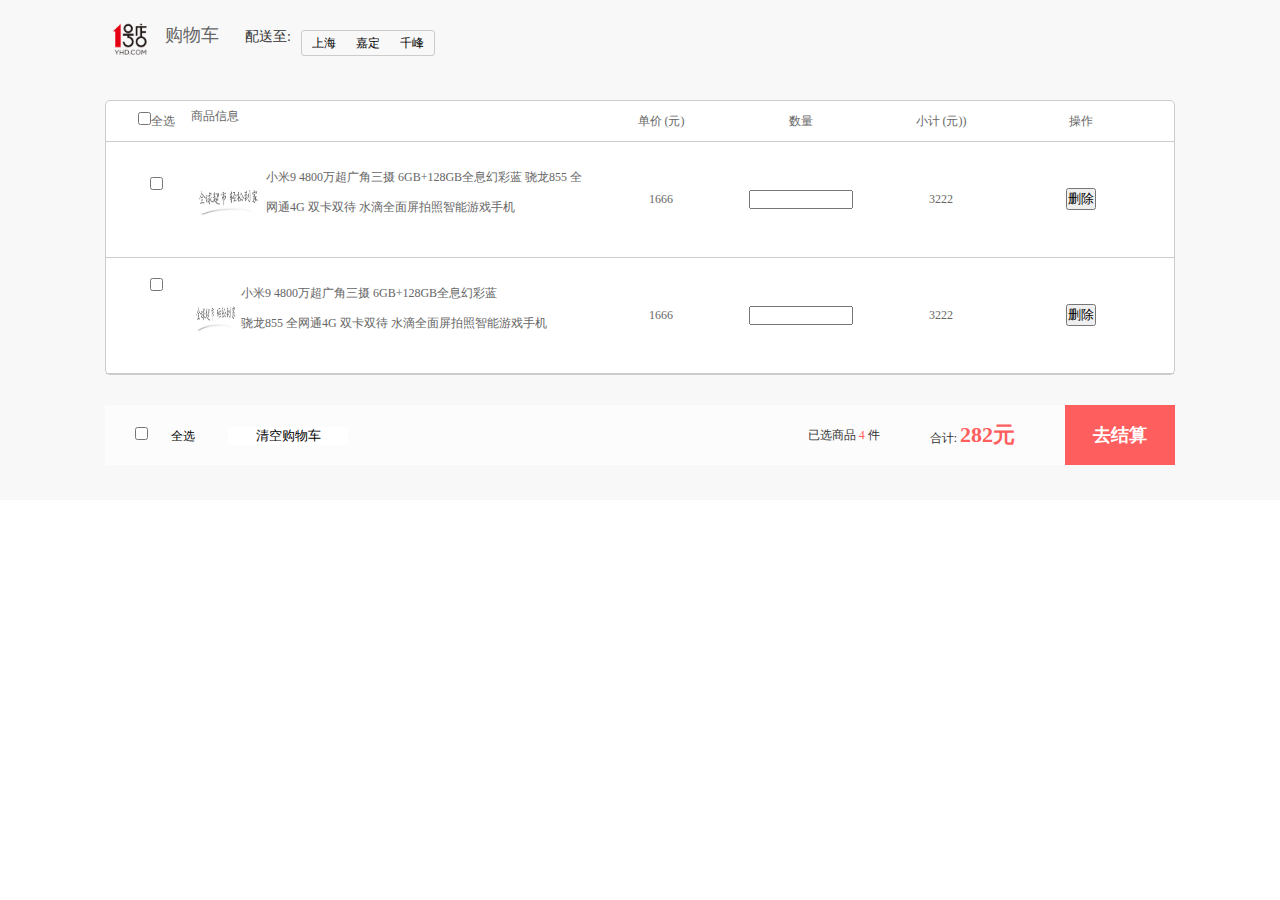
==== car.html @ 64101436 "项目第一次上传,登录,注册,首页导航,搜索,三级菜单,轮播图,数据渲染已完成," ====
<!DOCTYPE html>
<html lang="en">
<head>
    <meta charset="UTF-8">
    <meta name="viewport" content="width=device-width, initial-scale=1.0">
    <meta http-equiv="X-UA-Compatible" content="ie=edge">
    <title>Document</title>
    <link rel="stylesheet" href="css/public.css">
    <link rel="stylesheet" href="css/publich.css">
    <link rel="stylesheet" href="css/car.css">
</head>
<body>
    <header></header>
    <section id="shop_car_top">
        <div class="margin">
            <div class="car_top">
                <divc class="car_top_left">
                    <a href=""><img src="images/logo1.png" alt=""></a>
                    <a href="">购物车</a>
                    <span>配送至:</span>
                    <ul>
                        <li>上海</li>
                        <li>嘉定</li>
                        <li>千峰</li>
                    </ul>
                </div>
                <!-- <divc class="car_top_right">
                    <input type="text">
                </div> -->
            </div>
        </div>
    </section>
    <section id="shop_car">
        <div class="margin">
            <div class="car_empty">
                <img src="https://img.yihaodianimg.com/cart/shopping/pc/images/offline.gif" alt="">
                <div class="te">
                    <p>购物车还是空的呢，快去采购吧~或者登录查看之前加入的商品</p>
                    <input type="button" value="登录" id="login" class="login">
                    <input type="button" value="去逛逛" class="gomore">
                </div>
            </div>
            <div class="car_more">
                <ul class="big">
                    <li class="lie_header">    
                        <ul>
                            <li><input type="checkbox" id="check_all" class="check_all"><label for="checkbox">全选</label></li>
                            <li>商品信息</li>
                            <li>单价 (元) </li>
                            <li>数量</li>
                            <li>小计 (元)) </li>
                            <li>操作</li>
                        </ul>
                    </li>
                    <li class="lie">
                        <ul>
                            <li><input type="checkbox" id="checkbox" class="checkbox"></li>
                            <li><img src="images/logo2.jpg" alt="">
                            小米9 4800万超广角三摄 6GB+128GB全息幻彩蓝  骁龙855 全网通4G 双卡双待 水滴全面屏拍照智能游戏手机</li>
                            <li>1666</li>
                            <li><input type="number"></li>
                            <li>3222</li>
                            <li><input type="button" value="删除"></li>
                        </ul>
                    </li>
                    <li class="lie">
                        <ul>
                            <li><input type="checkbox" id="checkbox"></li>
                            <li><img src="images/logo2.jpg" alt="" style="width: 50px;">
                            小米9 4800万超广角三摄 6GB+128GB全息幻彩蓝   <br>  骁龙855 全网通4G 双卡双待 水滴全面屏拍照智能游戏手机</li>
                            <li>1666</li>
                            <li><input type="number"></li>
                            <li>3222</li>
                            <li><input type="button" value="删除"></li>
                        </ul>
                    </li>
                </ul>
            </div>
            <div class="payfor">
                <div class="payfor_left">
                    <input type="checkbox" id="check_all" class="check_all">
                    <label for="check_all">全选</label>
                    <input type="button" value="清空购物车" id="clearcar" class="clearcar">
                </div>
                <div class="payfor_right">
                    <p>已选商品 <i> 4 </i> 件</p>
                    <p>合计: <em>282元</em> </p>
                    <div class="money">
                        去结算
                    </div>
                </div>
            </div>
        </div>
    </section>
    <!-- <section>
        
    </section> -->


    <footer></footer>
</body>
<script src="libs/jquery.js"></script>
<script>

    // var a = document.querySelectorAll("#checkbox");

    // $(".lie").find("")
    console.log(a[0])
    console.log(a[1])



$("header").load("public.html .header_top",function(){
        // console.log(status);
        console.log(1)
        // var a = document.getElementById("txt_t");
        var a = document.getElementById("txt_t");
        var b= document.querySelector("margin_b")
        console.log(b)
        // console.log(a);
    });
    $("#banner").load("public.html .margin_b",function(){
        var a = document.getElementById("txt_t");
        console.log(a);
        console.log(1)
    });

    $("footer").load("public.html .margin_f",function(){
        var a = document.getElementById("txt_t");
        console.log(a);
    });

</script>
</html>
---- css/public.css ----
@charset "utf-8";
/* CSS Document */

body,ol,ul,h1,h2,h3,h4,h5,h6,p,dl,dd,fieldset,legend,input,textarea,select,figure{margin:0;padding:0;}

body{font:12px  "宋体"; word-wrap:break-word;}
a,u,s,del{color:#666;text-decoration:none}
fieldset ,a img,.bor0 {border:0;}
i,em,b{font-style:normal;font-weight:100;}
li{list-style:none;}
img{vertical-align:middle;}
table{border-collapse:collapse;}/*table合并边框*/
.ind2{text-indent:2em;}
input{outline:none;}/* 去除google蓝框 */
textarea{resize:none;}/* 禁止拖动 */

/*溢出隐藏出现省略号*/
.over{white-space:nowrap;/*强制不换行*/  overflow:hidden;/*溢出:隐藏*/  text-overflow:ellipsis;/*溢出隐藏时出现省略号*/ }

/*水平垂直对齐*/
.valign{text-align:center;}
.valign img{vertical-align:middle;}
.valign:after{content:"";display:inline-block;vertical-align:middle;height:100%;}

.clear:before{content:"";display:table;}/*margin-top:向上传递问题*/
.clear:after{content:"";clear:both;display:block;}/*清除浮动*/

/*弹性盒位置*/
.cc{display:flex;justify-content:center;align-items:center;}    /*水平垂直居中*/
.xc{display:flex;justify-content:center;}     /*水平居中*/
.yc{display:flex;align-items:center;}
---- css/publich.css ----
.margin{
    width: 1070px;
    margin: 0 auto;
}
.header_top{
    height: 30px;
    background:#f4f4f4;;
    overflow: hidden;
    border-bottom: 1px solid #ccc;
}
.header_top_left{
    float: left;
    width: 120px;
    text-align: center;
}
.header_top_left a{
    display: block; 
    font: 12px/30px "";
    padding: 0 10px;
}
.header_top_left a span{
    color: #666;
}
.header_top_left a em{   
    color: #666;
}
.header_top_right{
    float: right;   
}
.header_top_right ul{
    overflow: hidden;
}
.header_top_right ul li{
    font: 12px/30px ""; 
    float: left;
    padding: 0 10px;
}
.header_top_right ul li span{
    color: #666;
}
.header_top_right ul li a{
    margin-right: 10px;
    color: #666;
}
.header_top_right ul li a.login{
    color: #ff4040;
}
.header_nav{
    height: 180px;
}
.header_nav_top{
    height: 140px;
}
.header_nav_top_logo{
    float: left;
}
.header_nav_top_logo a{
    display: block;
    width: 140px;
    height: 140px;
}
.header_nav_top_logo img{
    display: block;
    width: 140px;
    height: 140px;
}
.header_nav_top_inner{
    float: left;
    margin-top: 25px;
}
.header_nav_top_inner a{
    display: block;
    width: 160px;
    height: 90px;
}
.header_nav_top_inner img{
    display: block;
    width: 160px;
    height: 90px;
}
.header_nav_top_search{
    float: right;
    width: 650px;
    padding-top: 50px;
}
.header_nav_top_search_top{
    height: 42px;
}
.txt_search{
    float: left;
    width: 510px;
    height: 38px;
    border: 1px solid #ccc;
    border-radius: 19px;
    /* overflow: hidden; */
    background: #fff;
    position: relative;
}
.txt_search ul{
    width: 460px;
    position: absolute;
    z-index: 10;
    left: 10px;
    top: 40px;
    background: #fff;
}
.txt_search ul li{
    height: 40px;
    font: 12px/40px "";
}
.txt_search input.txt_t{
    float: left;
    border: none;
    height: 38px;
    width: 460px;
    color: #333;
    background: none;
    text-indent: 20px;
}   
.txt_search input.txt_s{
    float: left;
    height: 38px;
    width: 50px;
    border: none;
    background: url(../images/search1.png) no-repeat center;
    background-size: 20px;
    
}
.car{
    float: right;
    width: 120px;
    height: 38px;
    border: 1px solid #ccc;
    border-radius: 19px;
}
.car a{
    display: block;
    height: 20px;
    font: 16px/20px "";
    color: #333;
    padding: 9px 0;
    text-align: center;
}
.header_nav_top_search_bottom{
    height: 30px;
}
.header_nav_top_search_bottom ul{
    overflow: hidden;
    padding-left: 24px;
}
.header_nav_top_search_bottom ul li{
    float: left;
    margin-right: 10px;
    line-height: 30px;
    font-size: 14px;
    color: #aaa;
}
.header_nav_bottom{
    height: 40px;
}
.header_nav_bottom_three{
    height: 40px;
    width: 200px;
    float: left;
    font: 16px/40px "";
    color: #fff;
    background: #ff4040;
    text-align: center;
    position: relative;
}
/* .header_nav_bottom_three ul{
   
} */
.header_nav_bottom_three ul li{
    height: 40px;
    width: 200px;
}
.header_nav_bottom_three ul li span{
    font: 16px/40px "";
    color: #fff;
    /* background: #ff4040; */
    text-align: center;
}
.header_nav_bottom_three ul li ul{
    position: absolute;
    width: 198px;
    height: 409px;
    top: 40px;
    left: 0;
    z-index: 3;
    background: #fff;
    border-left: 1px solid #ff4040;
    border-right: 1px solid #ff4040;
    /* border-bottom: 1px solid #ff4040; */
    display: none;
}
.header_nav_bottom_three ul li ul li{
    height: 40px;
    width: 200px;
    text-align: center;
    /* position: relative; */
}
.header_nav_bottom_three ul li ul li span{
    color: #666;
    font: 14px/40px ""; 
    display: block;
    height: 40px;
    width: 200px;
}
.header_nav_bottom_three ul li ul li ul{
    position: absolute;
    left: 198px;
    top: 0;
    background: #fff;
    width: 400px;
    height: 358px;
    padding: 20px 0;
    border: 2px solid #ff4040;
    display: none;
}
.header_nav_bottom_three ul li ul li ul li{
    font: 12px/30px "";
    /* text-align: center; */
    /* margin: 0; */
    width: 130px;
    height: 30px;
    float: left;
    color: #333;

}

.header_nav_bottom_list{
    float: right;
    height: 40px;
    position: relative;
}
.header_nav_bottom_list .list_t{
    overflow: hidden;
}
.header_nav_bottom_list .list_t li{
    float: left;
    margin-left: 30px;
    color: #333;
    font: 16px/40px "";
}
.header_nav_bottom_list .choose{
    position: absolute;
    width: 440px;
    height: 200px;
    border:1px solid #ff4040;
    top: 40px;
    left: 0;;
    z-index: 12;
    background: #fff;
    display: none;
}
.header_nav_bottom_list .choose ul{
    overflow: hidden;
}
.header_nav_bottom_list .choose ul li{
    float: left;
    width: 100px;
    height: 40px;
    font: 12px/40px "";
    color: #666;
    text-align: center;
}
.margin_f{
    margin: 0 auto;
    width: 1070px;
}
.footer_f{
    width: 1070px;
    /* height: 200px; */
    /* background: #ff4040; */
}
.footer_f_top{
    height: 127px;
    /* padding-top: 30px; */
    border-bottom: 1px solid #ebebeb;
}
.footer_f_top a{
    display: block;
    float: left;
    width: 205px;
    height: 66px;
    margin-top: 30px;
    margin-right: 62px;
} 
.footer_f_top a img{
    float: left;
    display: block;
    /* _display: inline; */
    width: 66px;
    height: 66px;
    margin-right: 15px;
}
.footer_f_top a p{
    /* display: block; */
    margin-top: 10px;
    font-size: 16px;
    color: #333;
}
.footer_f_top a span{
    font-size: 14px;
    color: #999;
    line-height: 26px;
}
.footer_f_bottm{
    overflow: hidden;
    padding: 20px 0 20px;
}
.footer_f_bottm ul{
    width: 195px;
    float: left;
}
.footer_f_bottm ul li{
    height: 24px;
    padding: 0 8px;
    line-height: 24px;
    color: #666;
    font-size: 12px;
    text-align: center;
}
.erweima{
    float: left;
    padding: 17px;
}
.erweima img{
    margin-right: 30px;
}
---- css/car.css ----
#shop_car_top{
    background: #f8f8f8;
    min-height: 70px;
}
#shop_car_top .car_top{
    height: 70px;
}
.car_top .car_top_left{
    float: left;
    padding: 10px 0;
}
.car_top .car_top_left a{
    display:block;
    width: 60px;
    height: 50px;
    font: 18px/50px ""; 
    float: left;
}
.car_top .car_top_left a img{
    width: 50px;
    height: 50px;
}
.car_top .car_top_left span{
    float: left;
    height: 70px;
    font: 14px/54px "";
    color: #333;
    padding-left: 20px;
}
.car_top .car_top_left ul{
    float: left;
    overflow: hidden;
    margin-top: 20px;
    border: 1px solid #ccc;
    border-radius: 3px;
    margin-left: 10px;
}
.car_top .car_top_left ul li{
    float: left;
    height: 24px;
    font: 12px/24px "";
    padding: 0 10px;
}
#shop_car{
    background: #f8f8f8;
    min-height: 400px;
    padding-top: 30px;
}

.car_empty{
    display: none;
    height: 300px;
    width: 530px;
    margin-left: 88px;
    
}
.car_empty img{
    width: 300px;
    height: 300px;
    float: left;
    display: block;
}
.car_empty .te{
    float: left;
    width: 230px;
}
.car_empty p{
    padding-left: 5px;
    font-size: 14px;
    line-height: 24px;
    margin-top: 90px;
    margin-bottom: 20px;
}
.car_empty .login{
    width: 75px;
    height: 26px;
    margin: 0 5px;
    border: 1px solid #ff5e5e;
    border-radius: 2px;
    background-color: #ff6c6c;
    color: #fff;
    line-height: 26px;
}
.car_empty .gomore{
    display: inline-block;
    width: 75px;
    height: 26px;
    margin: 0 5px;
    border: 1px solid #ff5e5e;
    border-radius: 2px;
    color: #fff;
    line-height: 26px;
    text-align: center;
    border-color: #ddd;
    background-color: #fcfcfc;
    color: #666;
}
.car_more{
    background: #fff;
    border: 1px solid #ccc;
    border-radius: 5px;
}

.car_more ul.big li{
    /* padding: 0 15px; */
    height: 40px;
   
}
.car_more ul.big li em{
   margin-left: 920px;
}
.car_more ul li.lie{
    height: 75px;
    /* padding: 20px 0; */
    padding: 20px 15px;
    border-bottom: 1px solid #ccc;
}
.car_more ul li.lie li{height: 75px;}
.car_more ul li.lie_header{
    height: 40px;
    padding: 0 15px;
    border-bottom: 1px solid #ccc;
    /* margin-bottom: 20px; */
    font: 12px/40px "";
    text-align: center;
}
.car_more ul li.lie_header .checkbox{
    margin-right: 10px;
}
.car_more ul li ul{
    overflow: hidden;
    height: 75px;
} 
.car_more ul li ul li{
  float: left;
  height: 75px;
  width: 140px;
  color: #666;
  text-align: center;
} 
.car_more ul .lie .checkbox{
    margin: 15px ;
}
.car_more ul .lie img{
    float: left;
    width: 75px;
    height: 75px;;
}
/* .car_more ul .lie ul li:nth-child(2){
   
} */
.car_more ul li ul li:nth-child(1){
  width: 70px;
} 
.car_more ul li ul li:nth-child(2){
  width: 400px;
  font: 12px/30px "";
  text-align: start;
} 
.car_more ul .lie ul li:nth-child(3){
    font: 12px/75px "";
} 
.car_more ul .lie ul li:nth-child(4) input{
   width: 100px;
   margin-top: 28px;
} 
.car_more ul .lie ul li:nth-child(5){
    font: 12px/75px "";
} 
.car_more ul .lie ul li:nth-child(6){
    font: 12px/75px "";
} 

.payfor{
    height: 60px;
    background: #fcfcfc;
    margin-top: 30px;
}

.payfor_left{
    float: left;
    padding: 22px 0;
    font: 12px/16px "";
}
.payfor_left .check_all{
    margin-left: 30px;
    margin-right: 20px;
}
.payfor_left .clearcar{
    margin:  0 30px;
    border:none;
    width: 120px;
    background: #fff;
}

.payfor_right{
    float: right;
    height: 60px;
}
.payfor_right p{
    float: left;
    font: 12px/5 "";
    color: #333;
    margin-right: 50px;
}
.payfor_right p i{
    font: 12px/5 "";
    color: #ff5e5e;
}
.payfor_right p em{
    font: 600 22px/60px "";
    color: #ff5e5e;
    
}
.payfor_right .money{
    float: left;
    background: #ff5e5e;
    width: 110px;
    height: 60px;
    font:600 18px/60px "";
    text-align: center;
    color: #fff;
}
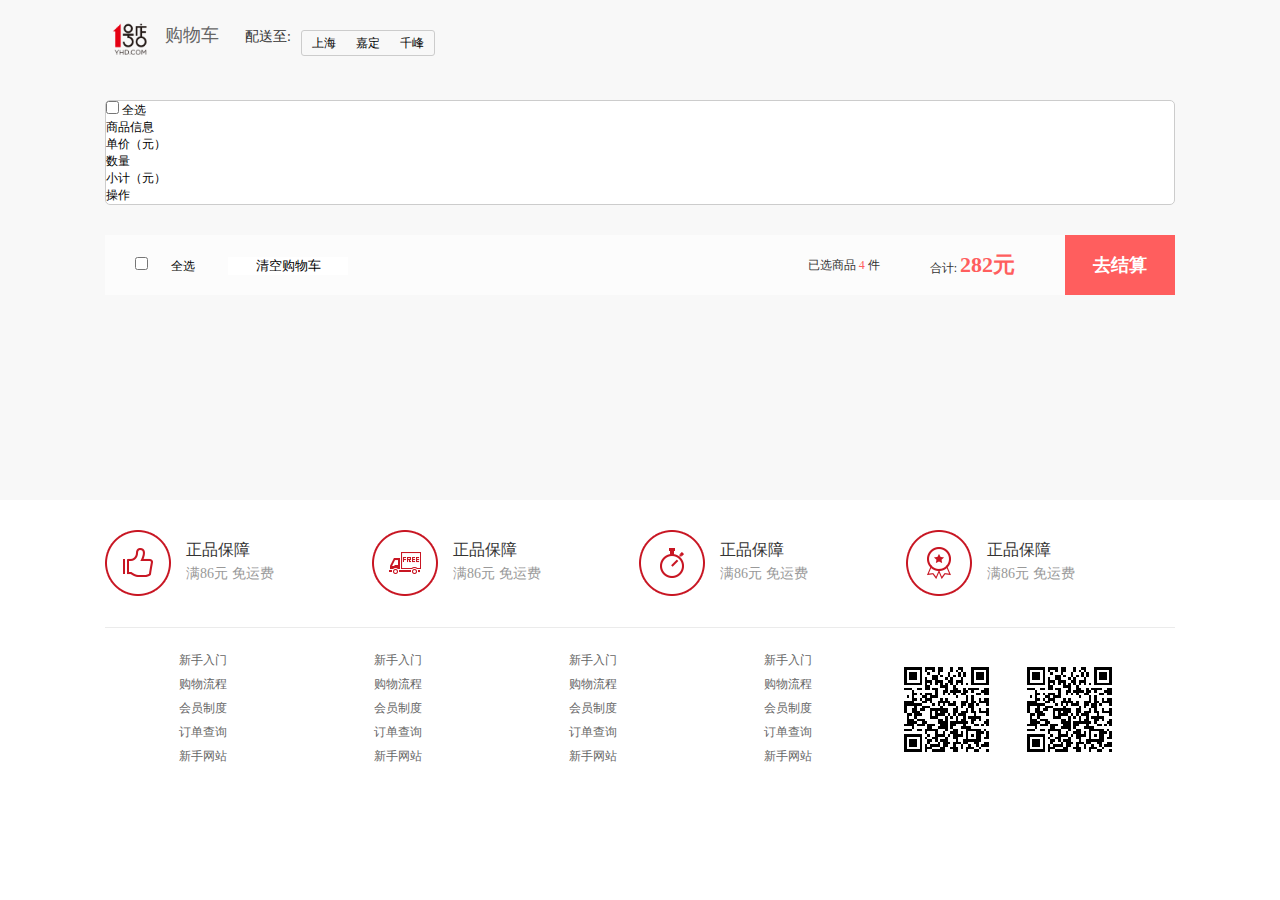
==== commit aecff5c0: "修改购物车静态页面,改为数据渲染" ====
--- a/car.html
+++ b/car.html
@@ -4,7 +4,7 @@
     <meta charset="UTF-8">
     <meta name="viewport" content="width=device-width, initial-scale=1.0">
     <meta http-equiv="X-UA-Compatible" content="ie=edge">
-    <title>Document</title>
+    <title>购物车</title>
     <link rel="stylesheet" href="css/public.css">
     <link rel="stylesheet" href="css/publich.css">
     <link rel="stylesheet" href="css/car.css">
@@ -41,40 +41,42 @@
                 </div>
             </div>
             <div class="car_more">
-                <ul class="big">
-                    <li class="lie_header">    
+                <div class="car_top">
+                    <ul>
+                        <li>
+                            <input type="checkbox" id="checkAll" class="cheackAll">
+                            <label for="checkAll">全选</label>
+                        </li> 
+                        <li>商品信息</li>
+                        <li>单价（元）</li>
+                        <li>数量</li>
+                        <li>小计（元）</li>
+                        <li>操作</li>
+                    </ul>
+                </div>
+                <div class="car_body">
+                    <!-- <div class="car_goods">
                         <ul>
-                            <li><input type="checkbox" id="check_all" class="check_all"><label for="checkbox">全选</label></li>
-                            <li>商品信息</li>
-                            <li>单价 (元) </li>
-                            <li>数量</li>
-                            <li>小计 (元)) </li>
-                            <li>操作</li>
+                            <li>
+                                <input type="checkbox" class="checkOne"  id="checkOne">
+                            </li>
+                            <li>
+                                <img src="images/banner2.jpg" alt="" style="width: 75px;height:75px;">
+                                <p>夏新 (AMOI) I7无线蓝牙耳机双耳耳塞式适用于苹果IPhone X/XR小米华为重低音迷你男女安卓通</p>
+                            </li>
+                            <li>1234</li>
+                            <li>
+                                <div class="gobuy_num">
+                                    <i class="add">+</i>
+                                    <input type="text" value="1" >
+                                    <i class="radius">-</i>
+                                </div>
+                            </li>
+                            <li>22222</li>
+                            <li><input type="button" value="" id="delete" class="delete"></li>
                         </ul>
-                    </li>
-                    <li class="lie">
-                        <ul>
-                            <li><input type="checkbox" id="checkbox" class="checkbox"></li>
-                            <li><img src="images/logo2.jpg" alt="">
-                            小米9 4800万超广角三摄 6GB+128GB全息幻彩蓝  骁龙855 全网通4G 双卡双待 水滴全面屏拍照智能游戏手机</li>
-                            <li>1666</li>
-                            <li><input type="number"></li>
-                            <li>3222</li>
-                            <li><input type="button" value="删除"></li>
-                        </ul>
-                    </li>
-                    <li class="lie">
-                        <ul>
-                            <li><input type="checkbox" id="checkbox"></li>
-                            <li><img src="images/logo2.jpg" alt="" style="width: 50px;">
-                            小米9 4800万超广角三摄 6GB+128GB全息幻彩蓝   <br>  骁龙855 全网通4G 双卡双待 水滴全面屏拍照智能游戏手机</li>
-                            <li>1666</li>
-                            <li><input type="number"></li>
-                            <li>3222</li>
-                            <li><input type="button" value="删除"></li>
-                        </ul>
-                    </li>
-                </ul>
+                    </div> -->
+                </div>
             </div>
             <div class="payfor">
                 <div class="payfor_left">
@@ -100,34 +102,34 @@
     <footer></footer>
 </body>
 <script src="libs/jquery.js"></script>
+<script src="libs/cookie.js"></script>
+<script src="js/car.js"></script>
 <script>
 
     // var a = document.querySelectorAll("#checkbox");
 
     // $(".lie").find("")
-    console.log(a[0])
-    console.log(a[1])
+//     console.log(a[0])
+//     console.log(a[1])
 
 
 
-$("header").load("public.html .header_top",function(){
-        // console.log(status);
-        console.log(1)
-        // var a = document.getElementById("txt_t");
-        var a = document.getElementById("txt_t");
-        var b= document.querySelector("margin_b")
-        console.log(b)
-        // console.log(a);
-    });
-    $("#banner").load("public.html .margin_b",function(){
-        var a = document.getElementById("txt_t");
-        console.log(a);
-        console.log(1)
-    });
+// $("header").load("public.html .header_top",function(){
+//         // console.log(status);
+//         console.log(1)
+//         // var a = document.getElementById("txt_t");
+//         var a = document.getElementById("txt_t");
+//         var b= document.querySelector("margin_b")
+//         console.log(b)
+//         // console.log(a);
+//     });
+//     $("#banner").load("public.html .margin_b",function(){
+//         var a = document.getElementById("txt_t");
+//         console.log(a);
+//         console.log(1)
+//     });
 
     $("footer").load("public.html .margin_f",function(){
-        var a = document.getElementById("txt_t");
-        console.log(a);
     });
 
 </script>
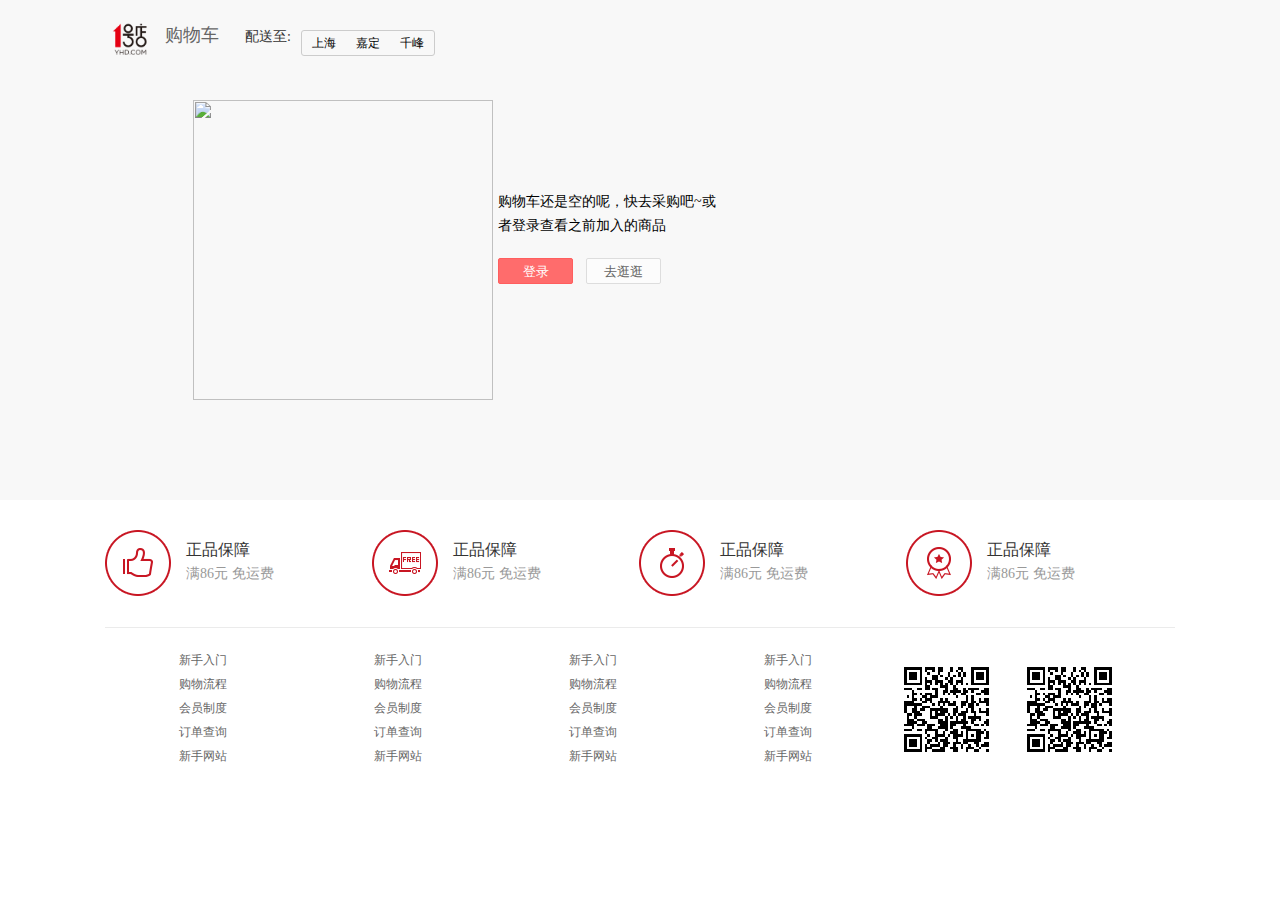
==== commit de6e9028: "修改购物车样式,进行数据渲染" ====
--- a/car.html
+++ b/car.html
@@ -44,7 +44,7 @@
                 <div class="car_top">
                     <ul>
                         <li>
-                            <input type="checkbox" id="checkAll" class="cheackAll">
+                            <input type="checkbox" id="checkAll" class="checkAll">
                             <label for="checkAll">全选</label>
                         </li> 
                         <li>商品信息</li>
@@ -80,13 +80,13 @@
             </div>
             <div class="payfor">
                 <div class="payfor_left">
-                    <input type="checkbox" id="check_all" class="check_all">
+                    <input type="checkbox" id="checkAll" class="checkAll">
                     <label for="check_all">全选</label>
                     <input type="button" value="清空购物车" id="clearcar" class="clearcar">
                 </div>
                 <div class="payfor_right">
-                    <p>已选商品 <i> 4 </i> 件</p>
-                    <p>合计: <em>282元</em> </p>
+                    <p>已选商品 <i> 0 </i> 件</p>
+                    <p>合计: ￥<em>0</em> 元</p>
                     <div class="money">
                         去结算
                     </div>
--- a/css/publich.css
+++ b/css/publich.css
@@ -187,7 +187,7 @@
     height: 409px;
     top: 40px;
     left: 0;
-    z-index: 3;
+    z-index: 20;
     background: #fff;
     border-left: 1px solid #ff4040;
     border-right: 1px solid #ff4040;
--- a/css/car.css
+++ b/css/car.css
@@ -96,85 +96,129 @@
     color: #666;
 }
 .car_more{
+    /* background: #fff; */
+    /* border: 1px solid #ccc; */
+    /* border-radius: 5px; */
+    display: none;
+}
+.car_more .car_top{
+    height: 40px;
     background: #fff;
     border: 1px solid #ccc;
-    border-radius: 5px;
-}
-
-.car_more ul.big li{
-    /* padding: 0 15px; */
+    border-radius: 3px;
+}
+
+.car_more .car_top ul{
     height: 40px;
-   
-}
-.car_more ul.big li em{
-   margin-left: 920px;
-}
-.car_more ul li.lie{
-    height: 75px;
-    /* padding: 20px 0; */
-    padding: 20px 15px;
-    border-bottom: 1px solid #ccc;
-}
-.car_more ul li.lie li{height: 75px;}
-.car_more ul li.lie_header{
-    height: 40px;
-    padding: 0 15px;
-    border-bottom: 1px solid #ccc;
-    /* margin-bottom: 20px; */
+    padding: 0 25px;
+}
+.car_more .car_top ul li{
+    float: left;
+    width: 85px;
     font: 12px/40px "";
-    text-align: center;
-}
-.car_more ul li.lie_header .checkbox{
-    margin-right: 10px;
-}
-.car_more ul li ul{
+    color: #666;
+    text-align: center;
+}
+.car_more .car_top ul li:nth-child(3){
+    margin: 0 0 0 310px;
+}
+.car_more .car_top ul li:nth-child(4){
+    /* margin: 0 50px 0 310px; */
+    width: 175px;
+}
+.car_more .car_top ul li:nth-child(6){
+    width: 193px;
+}
+.car_more .car_top ul input{
+    background: #fff;
+}
+.car_more .car_top ul label{
+    margin-left: 10px;
+}
+.car_body {
+    margin-top: 20px;
+}
+.car_body .car_goods{
+    border: 1px solid #ccc;
+    background: #fff;
+}
+.car_body .car_goods ul{
     overflow: hidden;
-    height: 75px;
-} 
-.car_more ul li ul li{
+    padding: 25px 25px;
+}
+.car_body .car_goods ul li{
+    float: left;
+    width: 85px;
+    font: 12px/40px "";
+    color: #666;
+    text-align: center;
+}
+.car_body .car_goods ul li:nth-child(2){
+    width: 380px;
+    text-align: start;
+}
+.car_body .car_goods ul li:nth-child(2) img{
+    float: left;
+}
+.car_body .car_goods ul li:nth-child(2) p{
+    /* float: left; */
+    font: 12px/24px "";
+    margin-left: 90px;
+    padding-top: 10px;
+}
+.car_body .car_goods ul li:nth-child(4){
+    /* margin: 0 50px 0 310px; */
+    width: 175px;
+}
+.car_body .car_goods ul li:nth-child(4) .gobuy_num{
+  overflow: hidden;
+  width: 84px;
+  height: 26px;
+  border: 1px solid #ccc;
+  margin: 10px auto;
+}
+.car_body .car_goods ul li:nth-child(4) .gobuy_num input{ 
+     float: left;
+     width: 40px;
+     height: 26px;
+     border: none;
+     border-left: 1px solid #ccc;
+     border-right: 1px solid #ccc;
+     text-align: center;
+}
+.car_body .car_goods ul li:nth-child(4) .gobuy_num i{ 
   float: left;
-  height: 75px;
-  width: 140px;
-  color: #666;
-  text-align: center;
-} 
-.car_more ul .lie .checkbox{
-    margin: 15px ;
-}
-.car_more ul .lie img{
-    float: left;
-    width: 75px;
-    height: 75px;;
-}
-/* .car_more ul .lie ul li:nth-child(2){
-   
-} */
-.car_more ul li ul li:nth-child(1){
-  width: 70px;
-} 
-.car_more ul li ul li:nth-child(2){
-  width: 400px;
-  font: 12px/30px "";
-  text-align: start;
-} 
-.car_more ul .lie ul li:nth-child(3){
-    font: 12px/75px "";
-} 
-.car_more ul .lie ul li:nth-child(4) input{
-   width: 100px;
-   margin-top: 28px;
-} 
-.car_more ul .lie ul li:nth-child(5){
-    font: 12px/75px "";
-} 
-.car_more ul .lie ul li:nth-child(6){
-    font: 12px/75px "";
-} 
+   width: 21px;
+    height: 26px;
+    font:14px/26px "";
+}
+.car_body .car_goods ul li:nth-child(3){
+    /* margin: 0 50px 0 310px; */
+    margin-left: 15px;
+}
+.car_body .car_goods ul li:nth-child(6){
+    width: 193px;
+}
+.car_body .car_goods ul li:nth-child(6) input{
+    border: none;
+    width: 25px;
+    height: 25px;
+    margin-top: 13px;
+    background: url(../images/delete.jpg) no-repeat center;
+    background-size: 27px 27px;
+    
+}
+.car_body .car_goods ul li .checkOne{
+    background: #fff;
+    margin-left: -37px;
+}
+
 
 .payfor{
     height: 60px;
     background: #fcfcfc;
     margin-top: 30px;
+    display: none;
 }
 
 .payfor_left{
@@ -192,7 +236,6 @@
     width: 120px;
     background: #fff;
 }
-
 .payfor_right{
     float: right;
     height: 60px;
